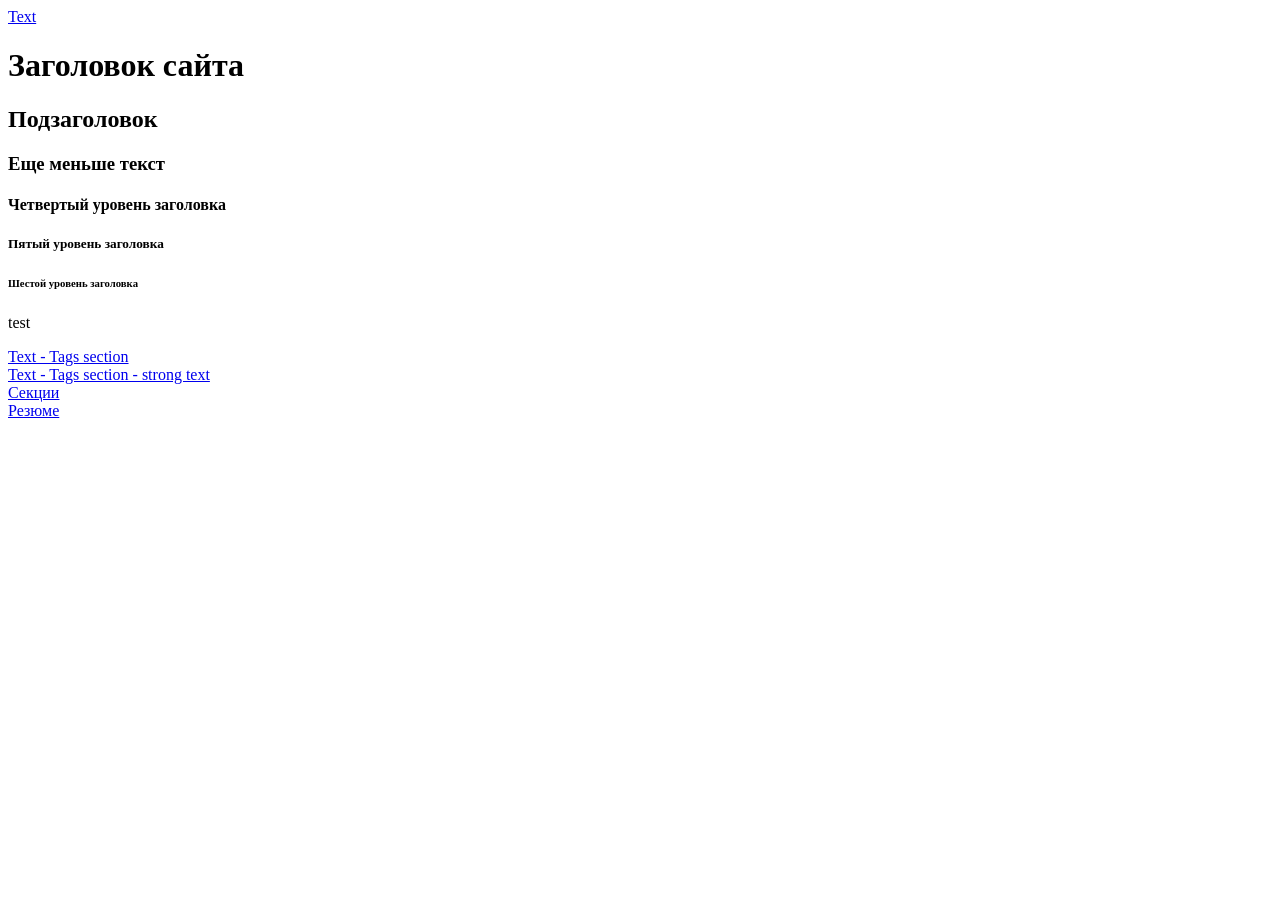
==== lecture/index.html @ 5881e5e7 "первая версия для гит - html мы тут ознакомились с html, сохраняем перед началом работы с CSS" ====
<!doctype html>
<html lang="ru">
  <head>
    <meta charset="UTF-8" />
    <meta name="viewport" content="width=device-width, initial-scale=1.0" />
    <title>Главная</title>
  </head>
  <body>
    <a href="/text.html">Text</a>
    <h1>Заголовок сайта</h1>
    <h2>Подзаголовок</h2>
    <h3>Еще меньше текст</h3>
    <h4>Четвертый уровень заголовка</h4>
    <h5>Пятый уровень заголовка</h5>
    <h6>Шестой уровень заголовка</h6>
    <p>test</p>
    <a href="/text.html#tags">Text - Tags section</a>
    <br />
    <a href="/text.html#tags-strong">Text - Tags section - strong text</a>
    <br />
    <a href="/lecture/sections.html">Секции</a>
    <br />
    <a href="/resume">Резюме</a>
  </body>
</html>
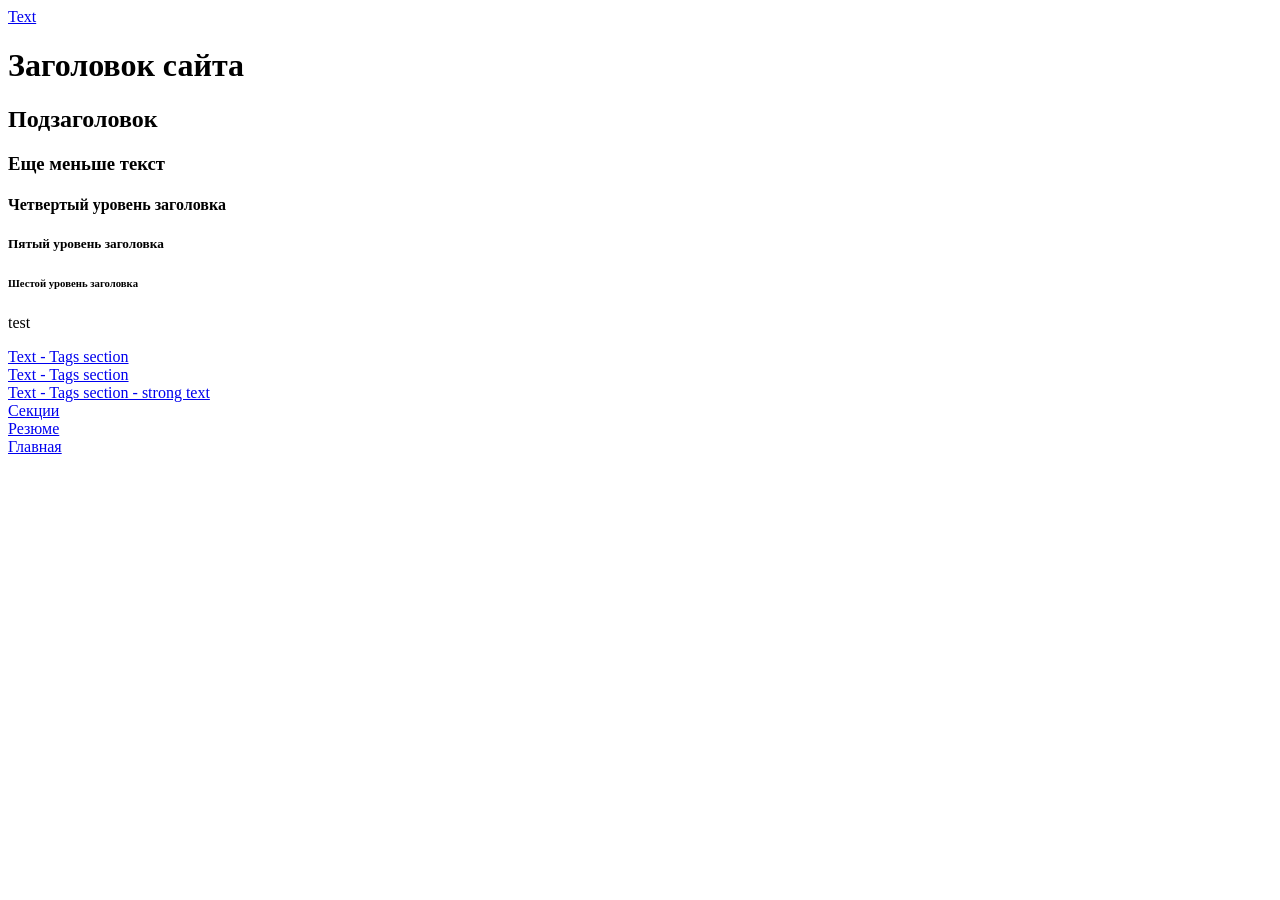
==== commit cc2fea12: "добавили новые демо страницы, исправили ссылки" ====
--- a/lecture/index.html
+++ b/lecture/index.html
@@ -6,7 +6,7 @@
     <title>Главная</title>
   </head>
   <body>
-    <a href="/text.html">Text</a>
+    <a href="text.html">Text</a>
     <h1>Заголовок сайта</h1>
     <h2>Подзаголовок</h2>
     <h3>Еще меньше текст</h3>
@@ -14,12 +14,18 @@
     <h5>Пятый уровень заголовка</h5>
     <h6>Шестой уровень заголовка</h6>
     <p>test</p>
-    <a href="/text.html#tags">Text - Tags section</a>
+    <a href="/lecture/text.html">Text - Tags section</a>
     <br />
-    <a href="/text.html#tags-strong">Text - Tags section - strong text</a>
+    <a href="/lecture/text.html#tags">Text - Tags section</a>
+    <br />
+    <a href="/lecture/text.html#tags-strong"
+      >Text - Tags section - strong text</a
+    >
     <br />
     <a href="/lecture/sections.html">Секции</a>
     <br />
     <a href="/resume">Резюме</a>
+    <br />
+    <a href="/">Главная</a>
   </body>
 </html>
